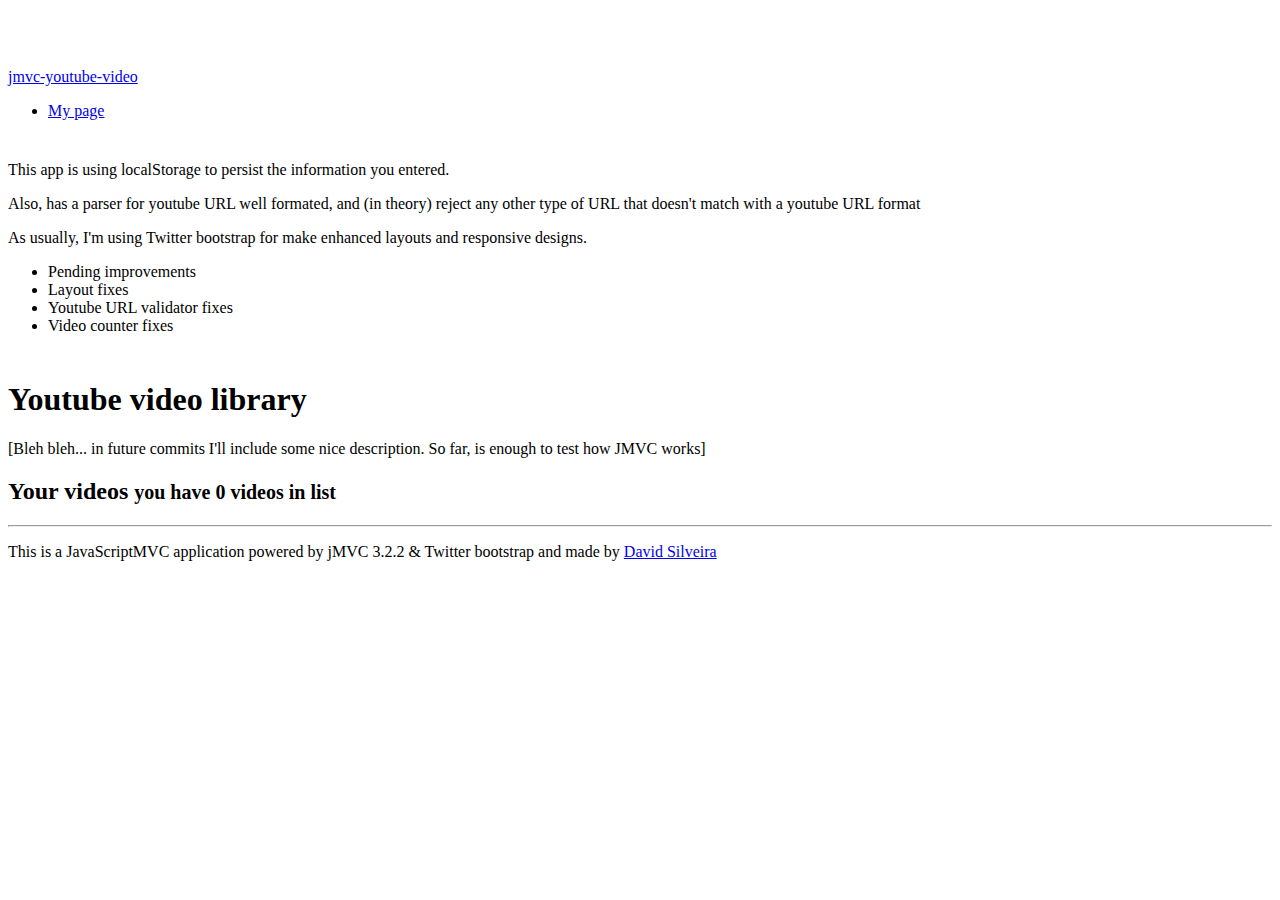
==== index.html @ e71bc275 "Layout improvement and index.html for production purposes added" ====
<!DOCTYPE HTML>
<html lang="en">
    <head>
        <meta name="viewport" content="width=device-width, initial-scale=1.0">
        <title>Youtube</title>
	<style type="text/css">
      body {
        padding-top: 60px;
        padding-bottom: 40px;
      }
      .sidebar-nav {
        padding: 9px 0;
      }
    </style>
    </head>
    <body>

<div class="navbar navbar-fixed-top">
    <div class="navbar-inner">
      <div class="container">
        <a class="btn btn-navbar" data-toggle="collapse" data-target=".nav-collapse">
          <span class="icon-bar"></span>
          <span class="icon-bar"></span>
          <span class="icon-bar"></span>
        </a>
        <a class="brand" href="#">jmvc-youtube-video</a>
        <div class="nav-collapse">
          <ul class="nav">
            <li class="active"><a href="http://davidsilveira.me" target="_blank">My page</a></li>
          </ul>
          <form id="create" action="" class="navbar-search pull-left"></form>
        </div><!-- /.nav-collapse -->
      </div>
    </div><!-- /navbar-inner -->
  </div>	


<div class="container-fluid">
      <div class="row-fluid">
        <div class="span3">
          <div class="well sidebar-nav">
	    <p>This app is using <span class="label label-inverse">localStorage</span> to persist the information you entered.</p>
	    <p>Also, has a parser for <span class="label label-important">youtube</span> URL well formated, and (in theory) reject any other type of URL that doesn't match with a <span class="label label-important">youtube</span> URL format</p>
	<p>As usually, I'm using <span class="label label-success">Twitter bootstrap</span> for make enhanced layouts and responsive designs.</p>

            <ul class="nav nav-list">
              <li class="nav-header">Pending improvements</li>
              <li>Layout fixes</li>
	      <li>Youtube URL validator fixes</li>
	      <li>Video counter fixes</li>
            </ul>
          </div><!--/.well -->
        </div><!--/span-->
        <div class="span9">
          <div class="hero-unit">
            <h1>Youtube video library</h1>
      	    <p>[Bleh bleh... in future commits I'll include some nice description. So far, is enough to test how JMVC works]</p>
      	    
	      <div id="errorMsg"></div>
	      <h2>Your videos
		  <small>you have <span id="video_count">0</span> videos in list</small>
	      </h2>
	      <div id="videos" class="row"></div>
	  </div>
        </div>
        <hr>

      <footer>
        <p>This is a JavaScriptMVC application powered by jMVC 3.2.2 & Twitter bootstrap and made by <a href="http://davidsilveira.me">David Silveira</a></p>
      </footer>

    </div><!--/.fluid-container-->
<script type='text/javascript' 
                src='../steal/steal.production.js?youtube'>    
        </script>
    </body>
</html>
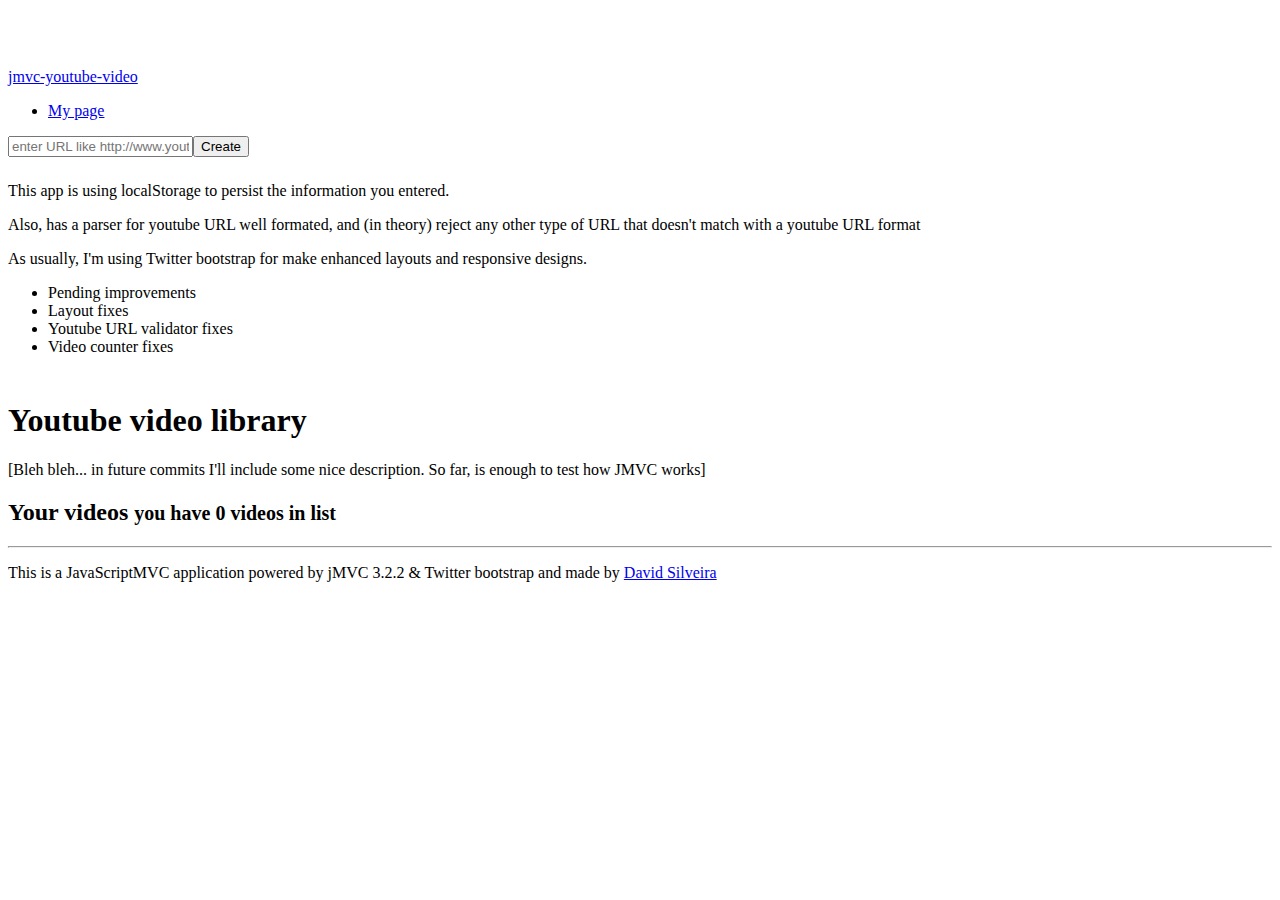
==== commit e883eacd: "Production package ready to use" ====
--- a/index.html
+++ b/index.html
@@ -70,8 +70,8 @@
       </footer>
 
     </div><!--/.fluid-container-->
-<script type='text/javascript' 
-                src='../steal/steal.production.js?youtube'>    
-        </script>
+    <link href="css/production.css" rel="stylesheet">
+    <script type='text/javascript' src='steal.production.js?youtube'></script>
+    <script type='text/javascript' src='production.js?youtube'></script>
     </body>
 </html>
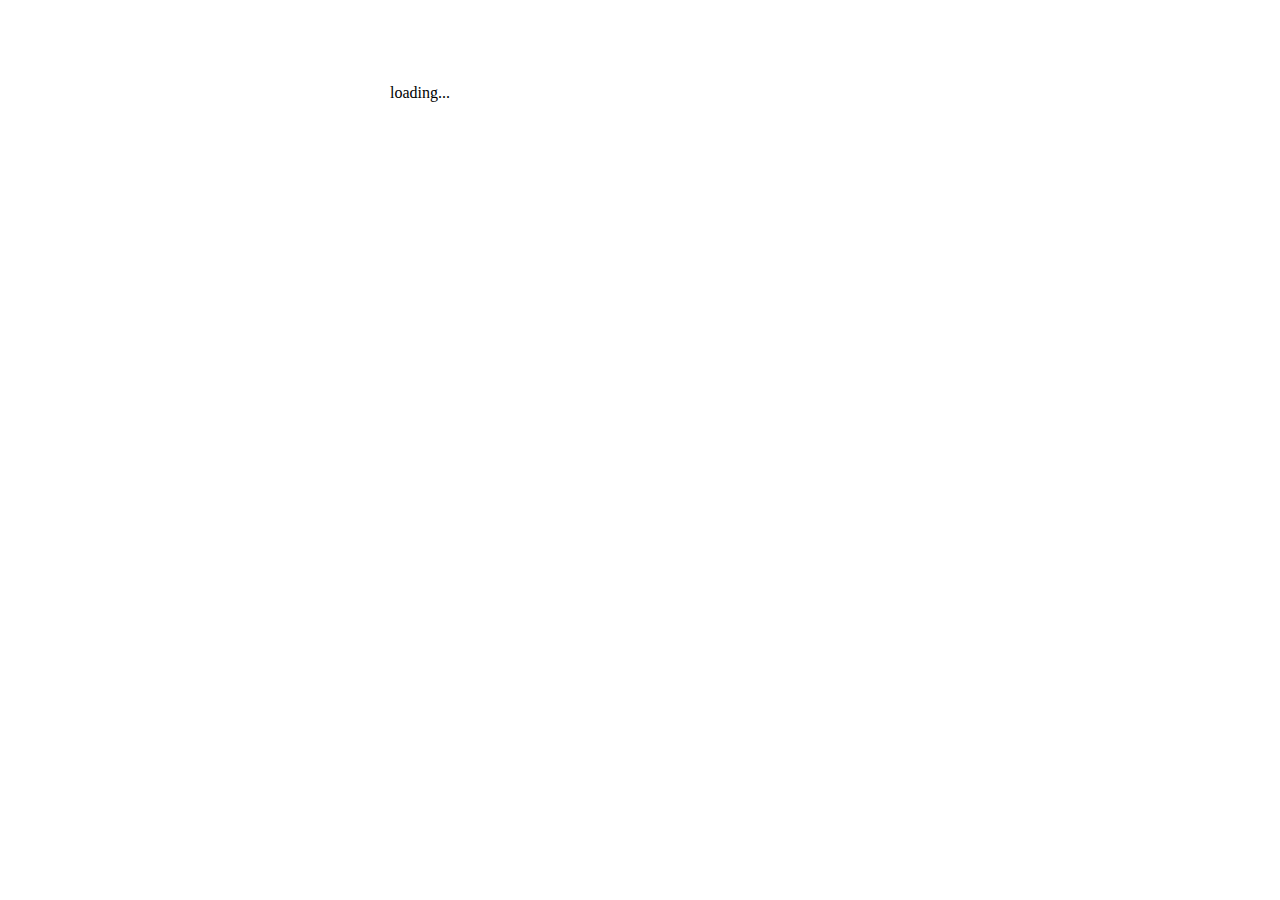
==== commit 7dafae21: "Pre-loading effects and transitions" ====
--- a/index.html
+++ b/index.html
@@ -14,7 +14,13 @@
     </style>
     </head>
     <body>
-
+        <div  id="loader" style="margin:0 auto; width: 500px;">
+            <p>loading...</p>
+<div class="progress progress-striped active">   
+  <div class="bar"style="width: 100%;"></div>
+</div>        
+        </div>
+<div id="body_container" style="display:none;">
 <div class="navbar navbar-fixed-top">
     <div class="navbar-inner">
       <div class="container">
@@ -34,6 +40,7 @@
     </div><!-- /navbar-inner -->
   </div>	
 
+        
 
 <div class="container-fluid">
       <div class="row-fluid">
@@ -47,7 +54,7 @@
               <li class="nav-header">Pending improvements</li>
               <li>Layout fixes</li>
 	      <li>Youtube URL validator fixes</li>
-	      <li>Video counter fixes</li>
+	      <li>Video counter</li>
             </ul>
           </div><!--/.well -->
         </div><!--/span-->
@@ -70,8 +77,8 @@
       </footer>
 
     </div><!--/.fluid-container-->
-    <link href="css/production.css" rel="stylesheet">
+</div>
+</div>
     <script type='text/javascript' src='steal.production.js?youtube'></script>
-    <script type='text/javascript' src='production.js?youtube'></script>
     </body>
 </html>
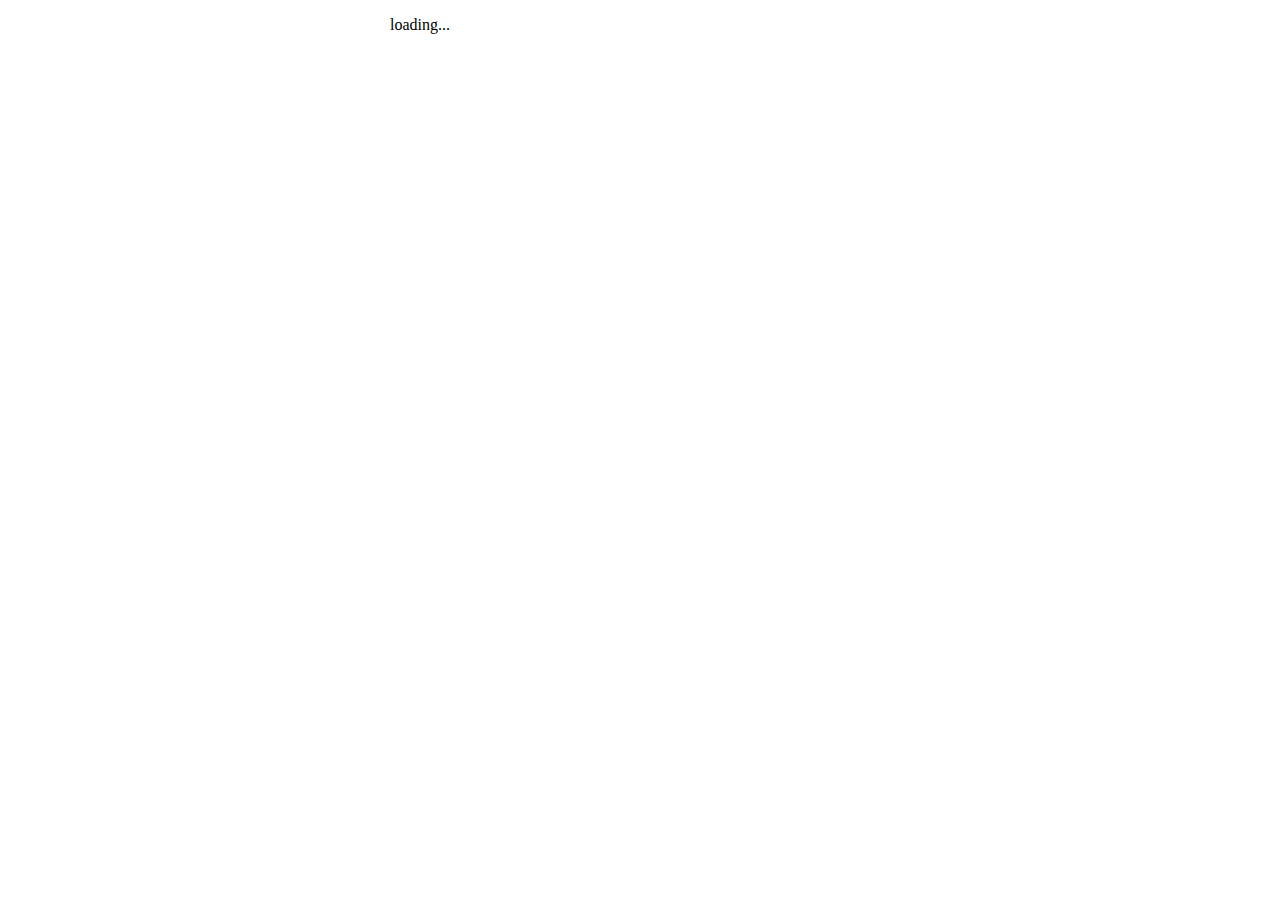
==== commit b3bb6e89: "production adjustments" ====
--- a/index.html
+++ b/index.html
@@ -3,15 +3,6 @@
     <head>
         <meta name="viewport" content="width=device-width, initial-scale=1.0">
         <title>Youtube</title>
-	<style type="text/css">
-      body {
-        padding-top: 60px;
-        padding-bottom: 40px;
-      }
-      .sidebar-nav {
-        padding: 9px 0;
-      }
-    </style>
     </head>
     <body>
         <div  id="loader" style="margin:0 auto; width: 500px;">
@@ -29,44 +20,24 @@
           <span class="icon-bar"></span>
           <span class="icon-bar"></span>
         </a>
-        <a class="brand" href="#">jmvc-youtube-video</a>
+        <a class="brand" href="#">jsMVC - Youtube video browser - David Silveira</a>
         <div class="nav-collapse">
           <ul class="nav">
             <li class="active"><a href="http://davidsilveira.me" target="_blank">My page</a></li>
           </ul>
-          <form id="create" action="" class="navbar-search pull-left"></form>
-        </div><!-- /.nav-collapse -->
+        </div>
       </div>
-    </div><!-- /navbar-inner -->
+    </div>
   </div>	
-
-        
 
 <div class="container-fluid">
       <div class="row-fluid">
-        <div class="span3">
-          <div class="well sidebar-nav">
-	    <p>This app is using <span class="label label-inverse">localStorage</span> to persist the information you entered.</p>
-	    <p>Also, has a parser for <span class="label label-important">youtube</span> URL well formated, and (in theory) reject any other type of URL that doesn't match with a <span class="label label-important">youtube</span> URL format</p>
-	<p>As usually, I'm using <span class="label label-success">Twitter bootstrap</span> for make enhanced layouts and responsive designs.</p>
-
-            <ul class="nav nav-list">
-              <li class="nav-header">Pending improvements</li>
-              <li>Layout fixes</li>
-	      <li>Youtube URL validator fixes</li>
-	      <li>Video counter</li>
-            </ul>
-          </div><!--/.well -->
-        </div><!--/span-->
-        <div class="span9">
+       <div class="span12">
           <div class="hero-unit">
-            <h1>Youtube video library</h1>
-      	    <p>[Bleh bleh... in future commits I'll include some nice description. So far, is enough to test how JMVC works]</p>
-      	    
-	      <div id="errorMsg"></div>
-	      <h2>Your videos
-		  <small>you have <span id="video_count">0</span> videos in list</small>
-	      </h2>
+              <form id="search_box" action="" class="form-search"></form>
+              <h2>Add your youtube video <small>you have <span id="video_count">0</span> videos in list</small></h2>
+              <form id="create" action="" class="form-search"></form>
+              <div id="errorMsg"></div>
 	      <div id="videos" class="row"></div>
 	  </div>
         </div>
@@ -78,6 +49,7 @@
 
     </div><!--/.fluid-container-->
 </div>
+    
 </div>
     <script type='text/javascript' src='steal.production.js?youtube'></script>
     </body>
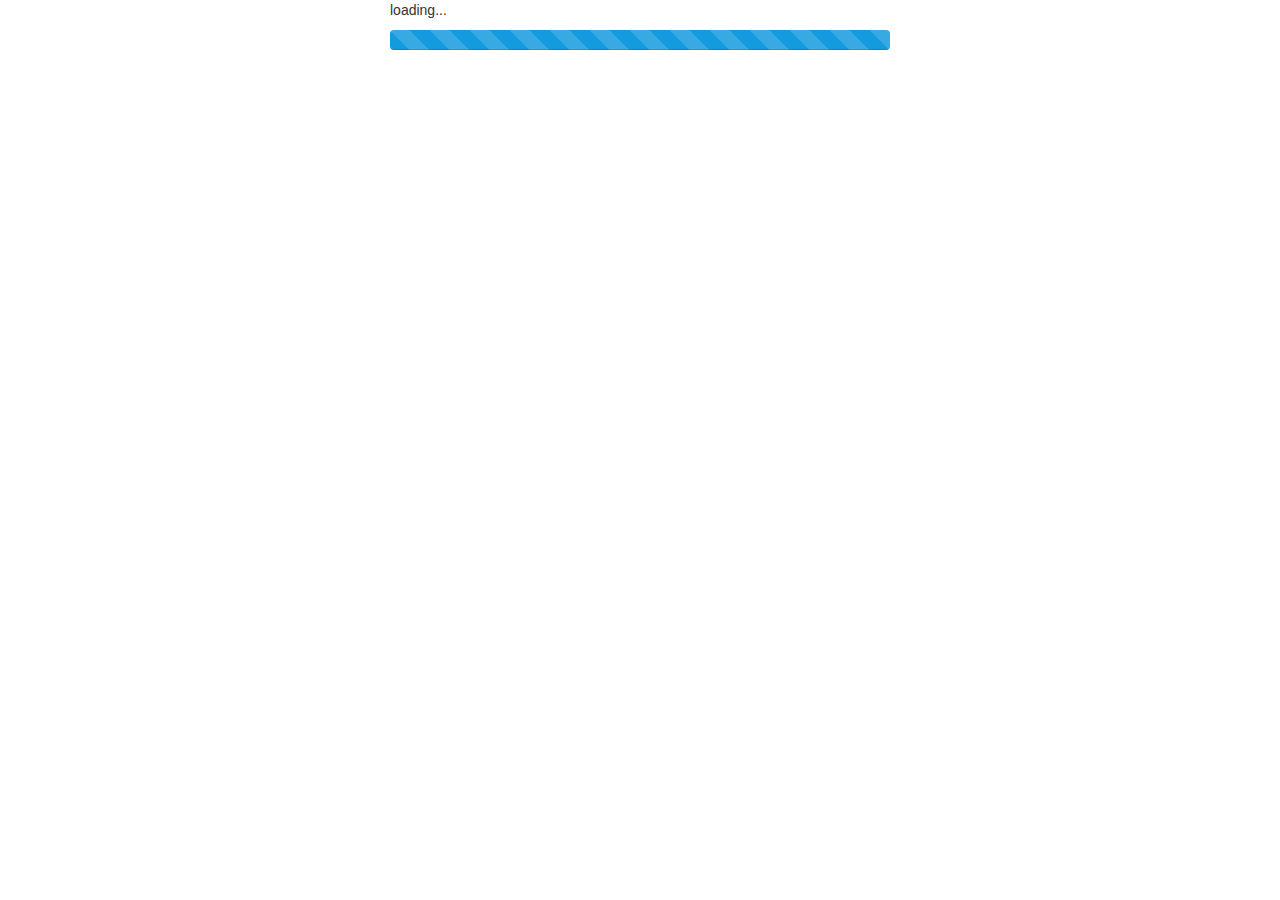
==== commit 2787105a: "Production build and final adjustments (v4)" ====
--- a/index.html
+++ b/index.html
@@ -2,7 +2,9 @@
 <html lang="en">
     <head>
         <meta name="viewport" content="width=device-width, initial-scale=1.0">
-        <title>Youtube</title>
+        <title>My youtube video browser</title>
+        <link href="styles/css/bootstrap.min.css" media="all" type="text/css" rel="stylesheet">
+        <link href="styles/css/bootstrap-responsive.min.css" media="all" type="text/css" rel="stylesheet">
     </head>
     <body>
         <div  id="loader" style="margin:0 auto; width: 500px;">
@@ -39,6 +41,7 @@
               <form id="create" action="" class="form-search"></form>
               <div id="errorMsg"></div>
 	      <div id="videos" class="row"></div>
+              <div class="player_holder"></div>
 	  </div>
         </div>
         <hr>
@@ -51,6 +54,8 @@
 </div>
     
 </div>
-    <script type='text/javascript' src='steal.production.js?youtube'></script>
+    
+    
+<script type='text/javascript' src='steal.production.js?youtube'></script>
     </body>
 </html>
